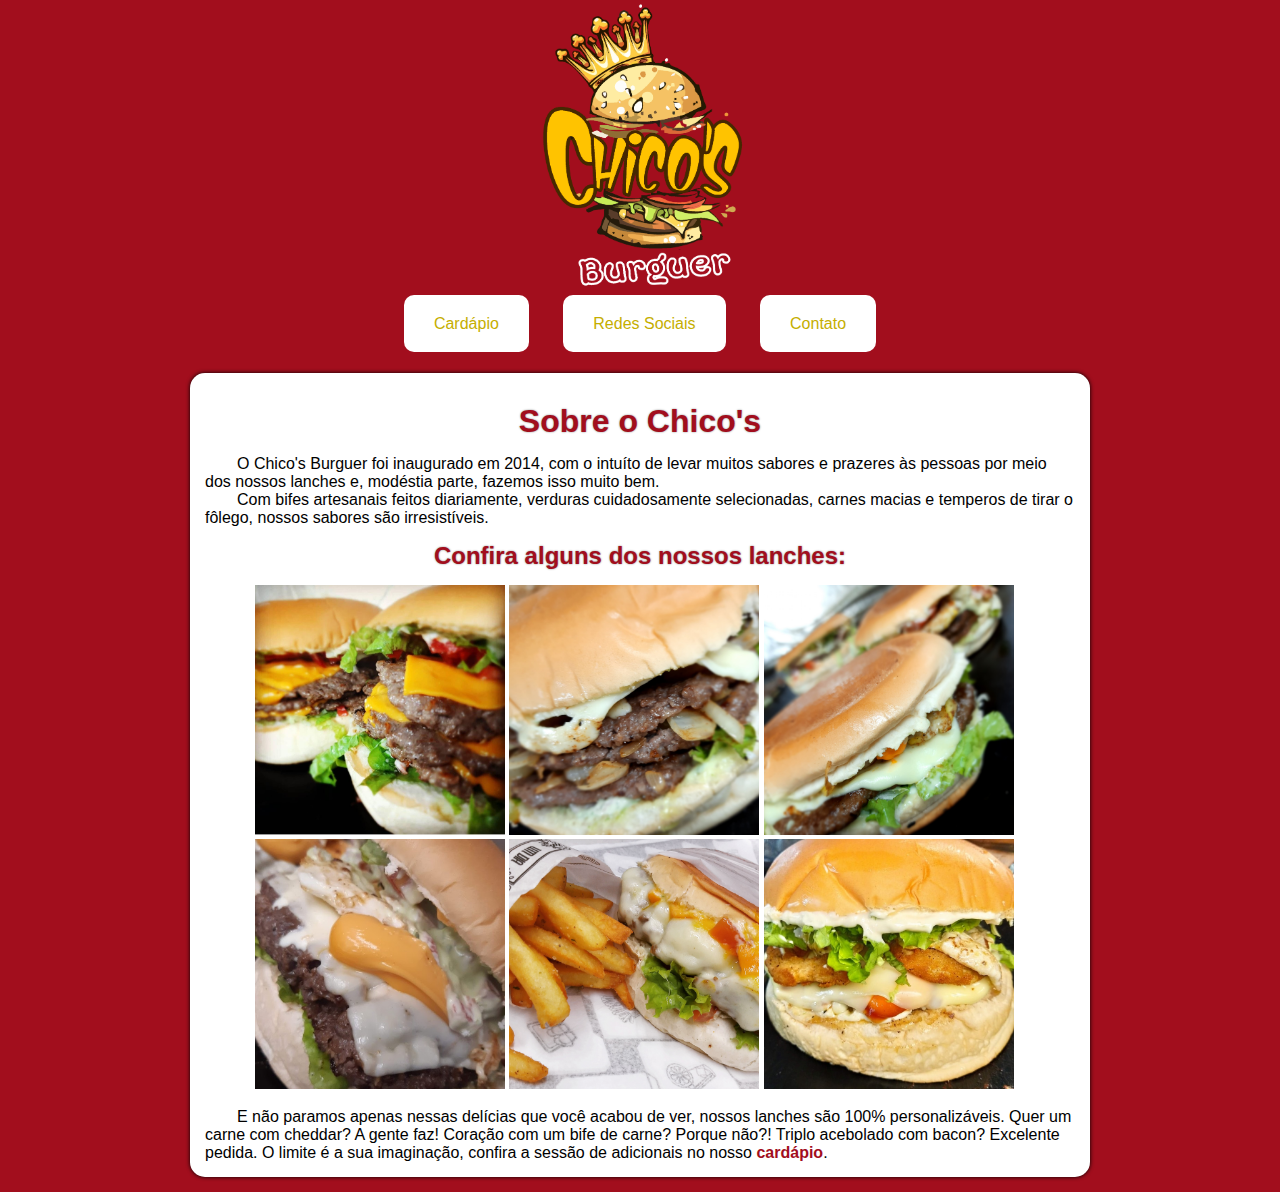
==== index.html @ 25beba84 "Initial commit" ====
<!DOCTYPE html>
<html lang="pt-br">
<head>
    <meta charset="UTF-8">
    <meta http-equiv="X-UA-Compatible" content="IE=edge">
    <meta name="viewport" content="width=device-width, initial-scale=1.0">
    <link rel="shortcut icon" href="imagens/favicon.ico" type="image/x-icon">
    <link rel="stylesheet" href="estilo/estilo.css">
    <title>Chico's Burguer</title>
</head>
<body>

    <header>
        <img src="imagens/logo-chico.png" alt="logotipo">
    </header>

    <nav>
        <a href="cardapio.html">Cardápio</a>
        <a href="social.html">Redes Sociais</a>
        <a href="contato.html">Contato</a>
    </nav>

    <main>
        <section>
            <h1>Sobre o Chico's</h1>

            <article>
                <p>O Chico's Burguer foi inaugurado em 2014, com o intuíto de levar muitos sabores e prazeres às pessoas por meio dos nossos lanches e, modéstia parte, fazemos isso muito bem.</p>
                <p>Com bifes artesanais feitos diariamente, verduras cuidadosamente selecionadas, carnes macias e temperos de tirar o fôlego, nossos sabores são irresistíveis.</p>
            </article>

            <article>
                <h2>Confira alguns dos nossos lanches:</h2>

                <div class="galeria">
                    <img src="imagens/triplo-cheddar.png" alt="triplo-cheddar">
                    <img src="imagens/triplo-acebolado.png" alt="triplo-acebolado">
                    <img src="imagens/carne-ovo.png" alt="carne-ovo">
                    <img src="imagens/costela.png" alt="costela">
                    <img src="imagens/filezao.png" alt="filezao">
                    <img src="imagens/vegetariano.png" alt="vegetariano">
                </div>

                <div class="clear">
                    <p>E não paramos apenas nessas delícias que você acabou de ver, nossos lanches são 100% personalizáveis. Quer um carne com cheddar? A gente faz! Coração com um bife de carne? Porque não?! Triplo acebolado com bacon? Excelente pedida. O limite é a sua imaginação, confira a sessão de adicionais no nosso <a href="cardapio.html"><strong>cardápio</strong></a>.</p>
                </div>
            </article>
        </section>
    </main>
    
</body>
</html>
---- estilo/estilo.css ----
/*Estilos gerais*/
*{
    margin: 0;
    padding: 0;    
}

body{
    background-color: #a20e1d;
    font-family: 'Trebuchet MS', 'Lucida Sans Unicode', 'Lucida Grande', 'Lucida Sans', Arial, sans-serif;
}

/*Estilo cabecalho*/
header{
    background-color: #a20e1d;
}

header img{
    max-height: 300px;
    margin: auto;
    display: block;
}

/*Estilo navegação*/

nav{
    text-align: center;
    margin-top: 15px;    
    margin-bottom: 40px;
}

nav a{
    text-decoration: none;
    color: #c5ae00;
    padding: 20px 30px ;
    height: 25px;
    background-color: white;
    border-radius: 10px;
    margin-right: 15px;
    margin-left: 15px;
}

nav a:hover{
    background-color: antiquewhite;
    color: #c5ae00;
    transition-duration: .6s;
}

/*Estilo corpo*/

p{
    text-indent: 2em;
}

main{
    max-width: 900px;
    margin: auto;
    background-color: white;
    border-radius: 15px;
    box-shadow: 0 0 4px black;
    margin-bottom: 15px;
}

section{
    padding: 15px;
}

.galeria img{
    display: inline-block;
    height: 250px;
}

.galeria{
    margin-left: 50px;
}

.clear{
    clear: both;
    padding-top: 15px;
}

.clear a{
    text-decoration: none;
    color: #a20e1d;
}

h1, h2{
    text-align: center;
    color: #a20e1d;
    text-shadow: 0px 0px 2px rgba(0, 0, 0, 0.493);
    padding: 15px 0;
}

/*Página de Cardápio*/

table{
    width: 100%;
    border-collapse: collapse;
    background-color: #c5ae002d;
    border-radius: 10px;
}

table td{
    padding-top: 5px;
    padding-right: 5px;
    padding-bottom: 5px;
    padding-left: 10px;
}

td.direita{
    text-align: right;
}

.texto-central{
    text-indent: 0;
    text-align: center;
    padding: 5px;
    background-color: #a20e1d;
    color: white;
}

.alt{
    background-color: #c5ae0044;
}

/*Estilo Social*/

.social{
    text-align: center;
    text-indent: 0;
}

.imagens-sociais img{
    display:block;
    width: 200px;
    margin: auto;
}

/*Estilo Contato*/

.contato img{
    display: inline-block;
    height: 60px;
    margin: auto;
}

.contato{    
    text-align: center;
}

.numero{
    font-size: 3em;
}
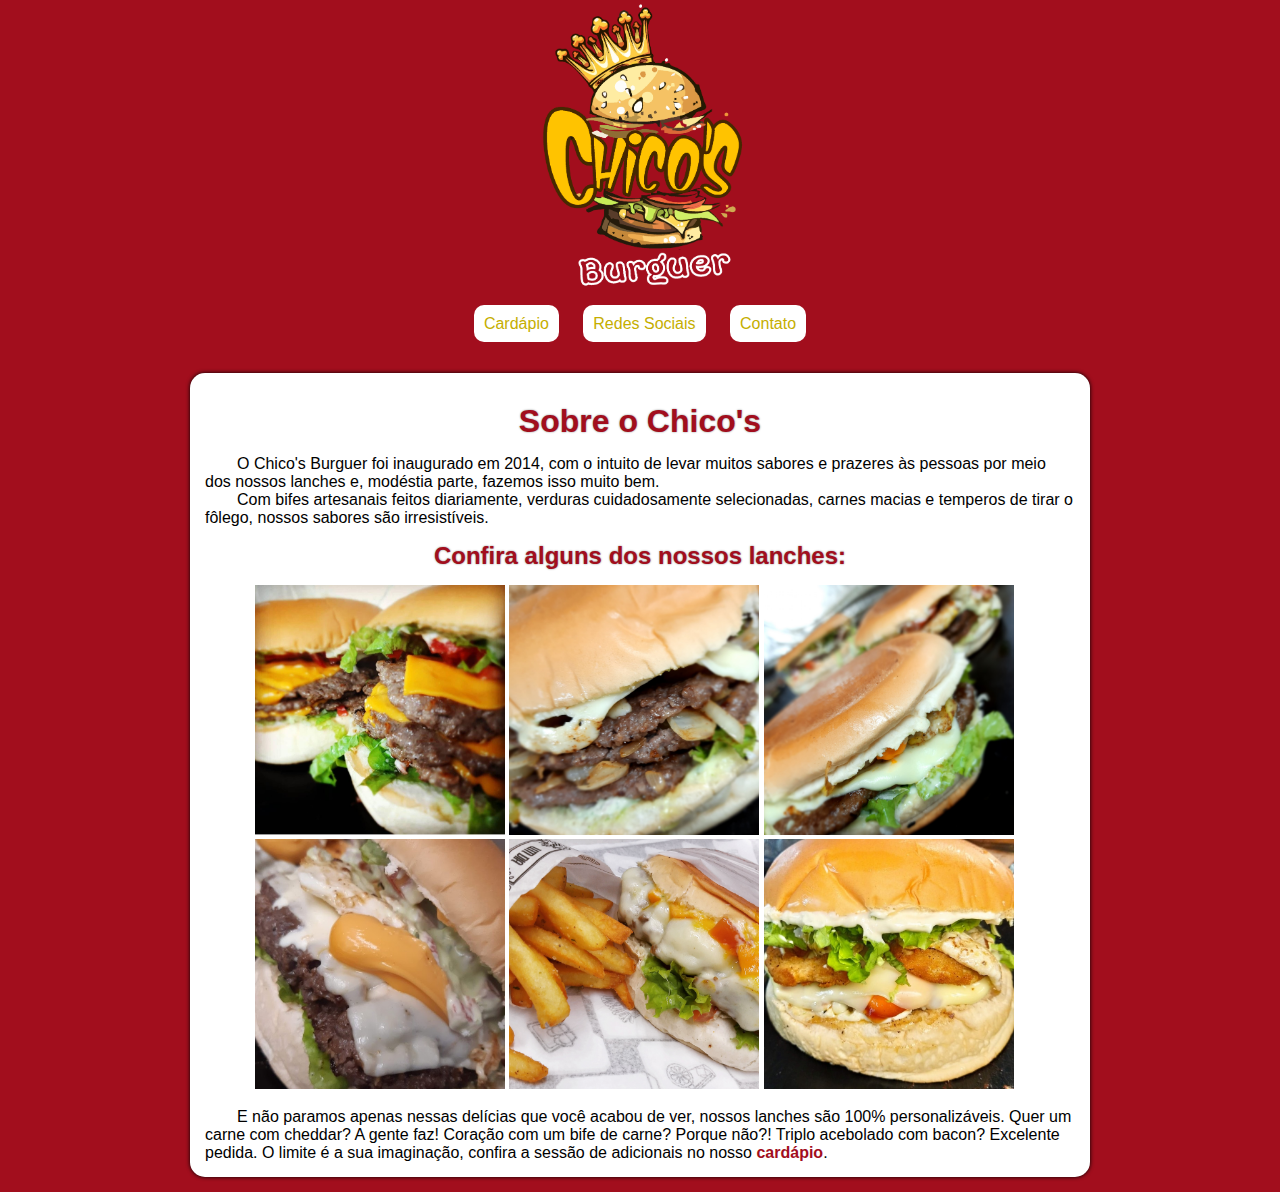
==== commit 56bdbb0a: "ajustado erros ortográficos" ====
--- a/index.html
+++ b/index.html
@@ -25,7 +25,7 @@
             <h1>Sobre o Chico's</h1>
 
             <article>
-                <p>O Chico's Burguer foi inaugurado em 2014, com o intuíto de levar muitos sabores e prazeres às pessoas por meio dos nossos lanches e, modéstia parte, fazemos isso muito bem.</p>
+                <p>O Chico's Burguer foi inaugurado em 2014, com o intuito de levar muitos sabores e prazeres às pessoas por meio dos nossos lanches e, modéstia parte, fazemos isso muito bem.</p>
                 <p>Com bifes artesanais feitos diariamente, verduras cuidadosamente selecionadas, carnes macias e temperos de tirar o fôlego, nossos sabores são irresistíveis.</p>
             </article>
 
--- a/estilo/estilo.css
+++ b/estilo/estilo.css
@@ -31,12 +31,12 @@
 nav a{
     text-decoration: none;
     color: #c5ae00;
-    padding: 20px 30px ;
+    padding: 10px 10px ;
     height: 25px;
     background-color: white;
     border-radius: 10px;
-    margin-right: 15px;
-    margin-left: 15px;
+    margin-right: 10px;
+    margin-left: 10px;
 }
 
 nav a:hover{
